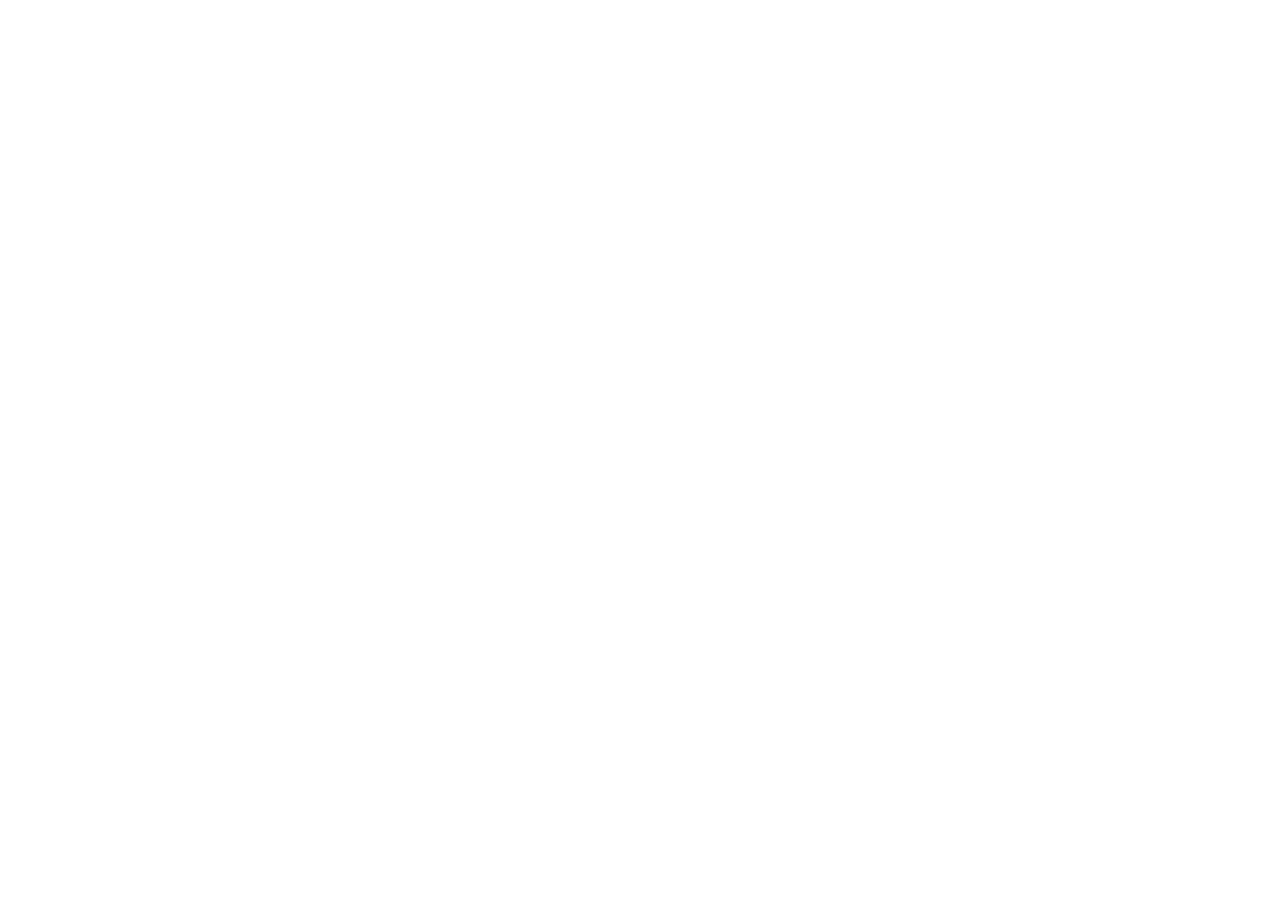
==== trunk/BanacekMusic/war/index.html @ 3a8ad5f3 "Moved to here." ====
<!DOCTYPE HTML PUBLIC "-//W3C//DTD HTML 4.0 Transitional//EN">
<html>
    <head>
        <title>Your Page Title</title>
        <meta http-equiv="REFRESH" content="0;url=http://www.cs.bath.ac.uk/~mapma/Banacek_new/home.html">
    </head>
    <body>
        Redirecting to <a href="http://www.cs.bath.ac.uk/~mapma/Banacek_new/home.html">http://www.cs.bath.ac.uk/~mapma/Banacek_new/home.html</a>
    </body>
</html>
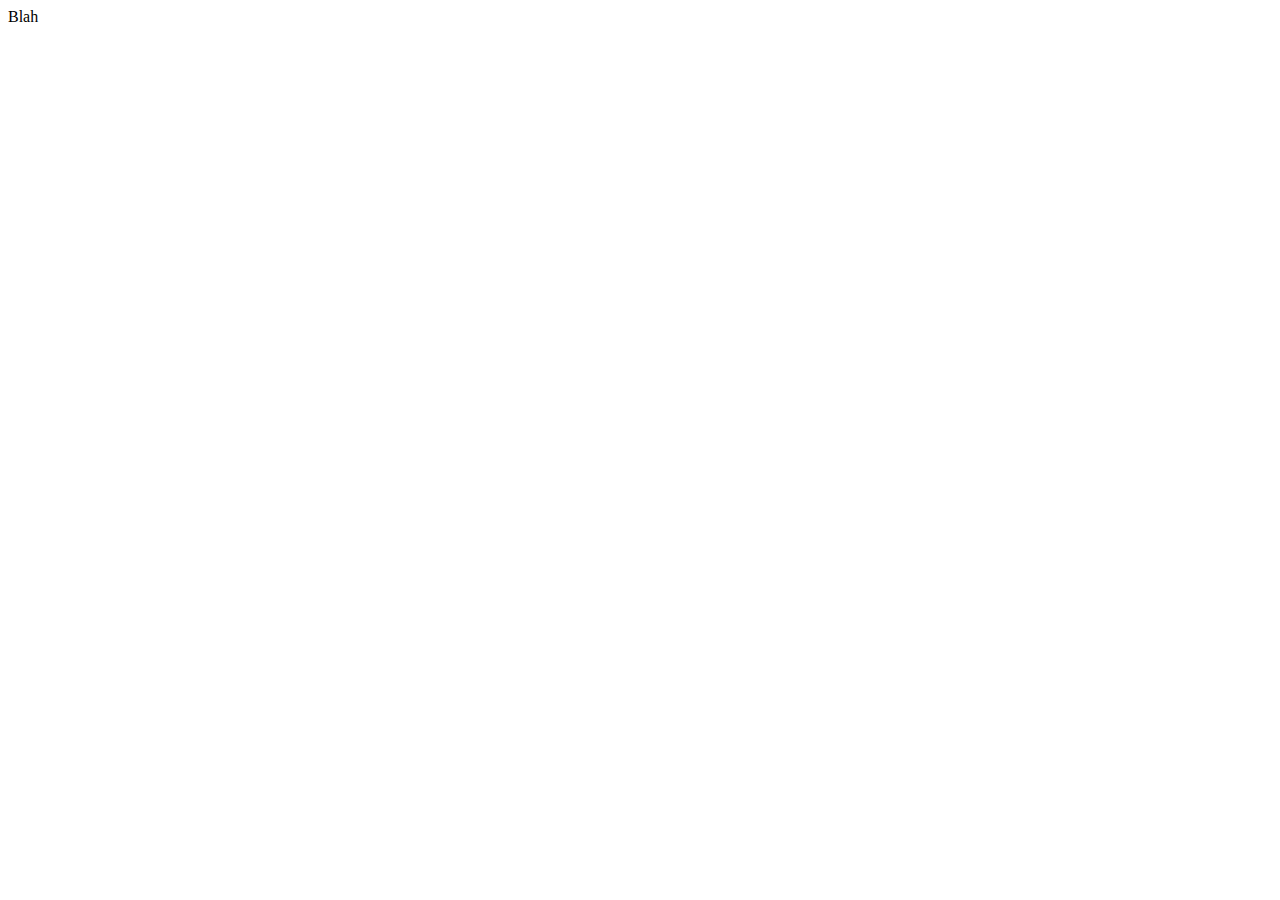
==== commit 4684dcc1: "Ha ha Dr J" ====
--- a/trunk/BanacekMusic/war/index.html
+++ b/trunk/BanacekMusic/war/index.html
@@ -2,9 +2,10 @@
 <html>
     <head>
         <title>Your Page Title</title>
-        <meta http-equiv="REFRESH" content="0;url=http://www.cs.bath.ac.uk/~mapma/Banacek_new/home.html">
+        <!--<meta http-equiv="REFRESH" content="0;url=http://www.cs.bath.ac.uk/~mapma/Banacek_new/home.html">-->
     </head>
     <body>
-        Redirecting to <a href="http://www.cs.bath.ac.uk/~mapma/Banacek_new/home.html">http://www.cs.bath.ac.uk/~mapma/Banacek_new/home.html</a>
+        <!--Redirecting to <a href="http://www.cs.bath.ac.uk/~mapma/Banacek_new/home.html">http://www.cs.bath.ac.uk/~mapma/Banacek_new/home.html</a>-->
+        Blah
     </body>
 </html>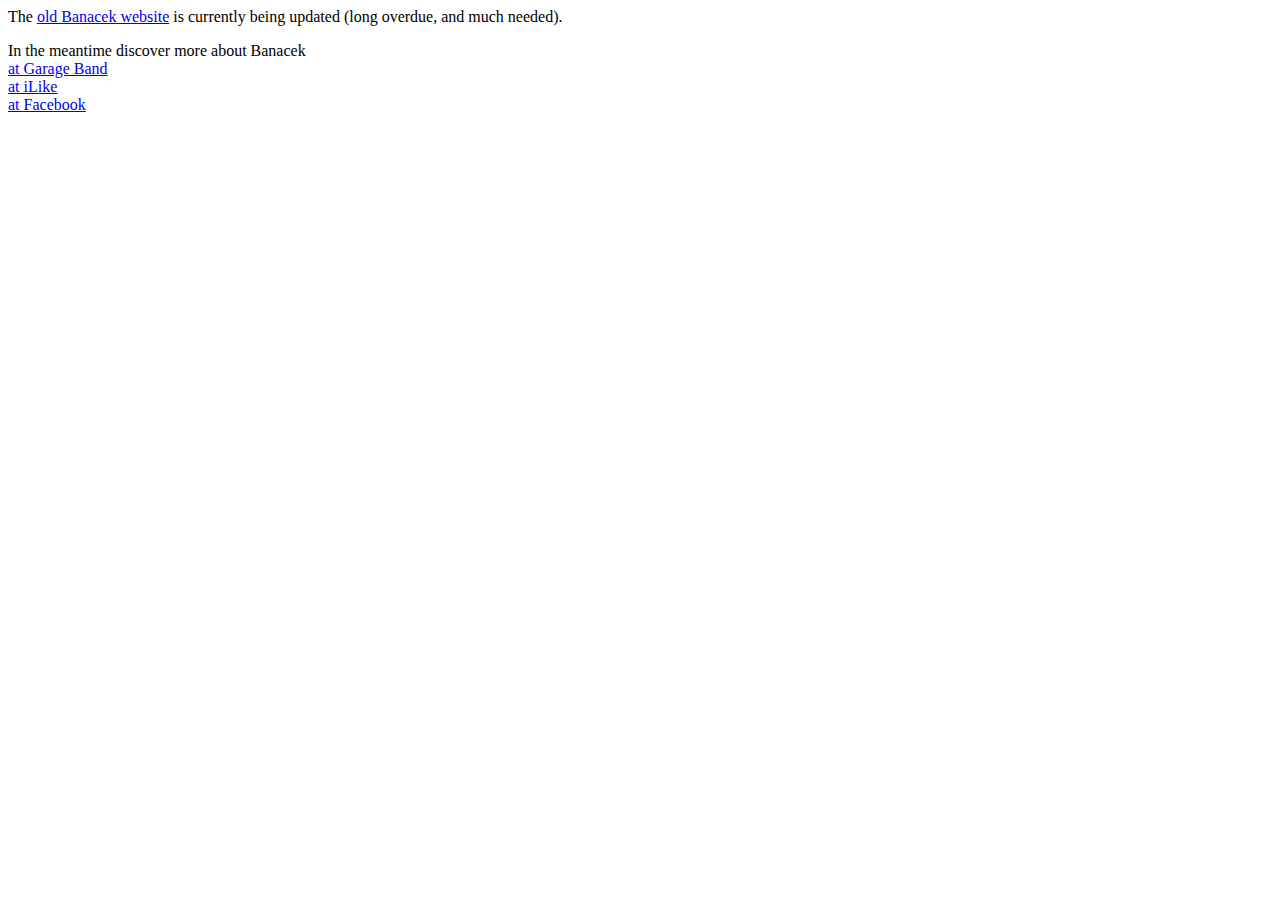
==== commit 52da86eb: "Updated." ====
--- a/trunk/BanacekMusic/war/index.html
+++ b/trunk/BanacekMusic/war/index.html
@@ -1,11 +1,16 @@
 <!DOCTYPE HTML PUBLIC "-//W3C//DTD HTML 4.0 Transitional//EN">
 <html>
     <head>
-        <title>Your Page Title</title>
-        <!--<meta http-equiv="REFRESH" content="0;url=http://www.cs.bath.ac.uk/~mapma/Banacek_new/home.html">-->
+        <title>Banacek Music</title>
+        <!--meta http-equiv="REFRESH" content="0;url=http://www.cs.bath.ac.uk/~mapma/Banacek_new/home.html"-->
     </head>
     <body>
         <!--Redirecting to <a href="http://www.cs.bath.ac.uk/~mapma/Banacek_new/home.html">http://www.cs.bath.ac.uk/~mapma/Banacek_new/home.html</a>-->
-        Blah
+        The <a href="http://www.cs.bath.ac.uk/~mapma/Banacek_new/home.html">old Banacek website</a> is currently being updated (long overdue, and much needed).
+        <p>
+        In the meantime discover more about Banacek
+        <br><a href="http://www.garageband.com/artist/banacek">at Garage Band</a>
+        <br><a href="http://www.ilike.com/artist/Banacek">at iLike</a>
+        <br><a href="http://www.facebook.com/pages/Banacek/10146196245">at Facebook</a>
     </body>
 </html>